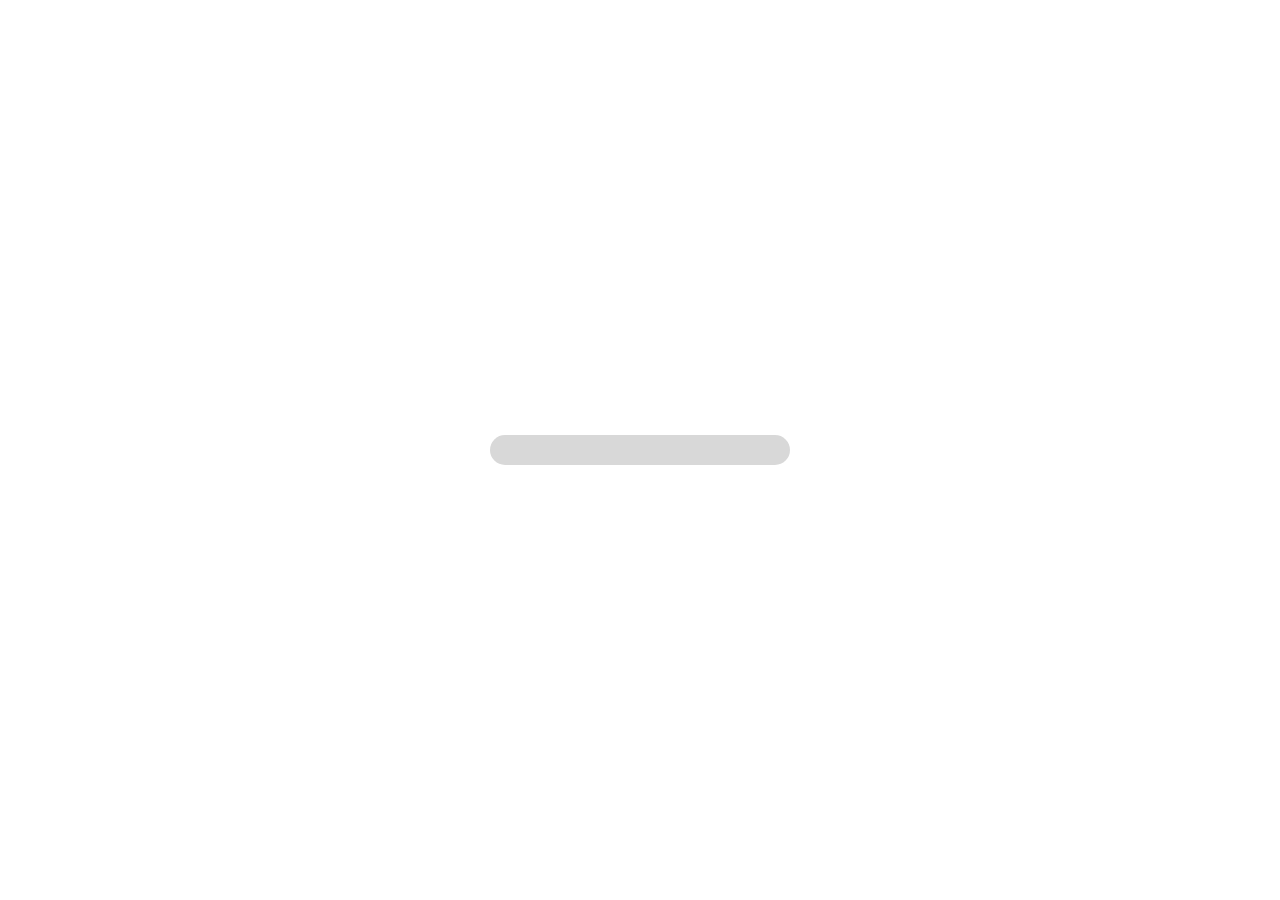
==== Custom Animated Progress Bar/index.html @ fb3e8c5a "add starter files" ====
<!DOCTYPE html>
<html lang="en">
  <head>
    <meta charset="UTF-8" />
    <meta name="viewport" content="width=device-width, initial-scale=1.0" />
    <link rel="stylesheet" href="style.css" />
    <title>Project #7 - Custom Animated Progress Bar</title>
  </head>
  <body>
    <div class="progress">
      <div class="progress-done" data-done="80">
        80%
      </div>
    </div>
    <!-- --------------------------- -->
    <!-- JS File -->
    <script src="app.js"></script>
  </body>
</html>
---- Custom Animated Progress Bar/style.css ----
* {
  padding: 0;
  margin: 0;
  box-sizing: border-box;
}

body {
  font-family: Arial, Helvetica, sans-serif;
  display: flex;
  align-items: center;
  justify-content: center;
  min-height: 100vh;
  width: 100%;
}

.progress {
  background-color: #d8d8d8;
  border-radius: 20px;
  height: 30px;
  width: 300px;
}

.progress-done {
  background-image: linear-gradient(135deg, #fff720 10%, #3cd500 100%);
  border-radius: 20px;
  height: 100%;
  display: flex;
  align-items: center;
  justify-content: center;
  width: 0;
  opacity: 0;
  transition: all 1s ease-in-out;
}
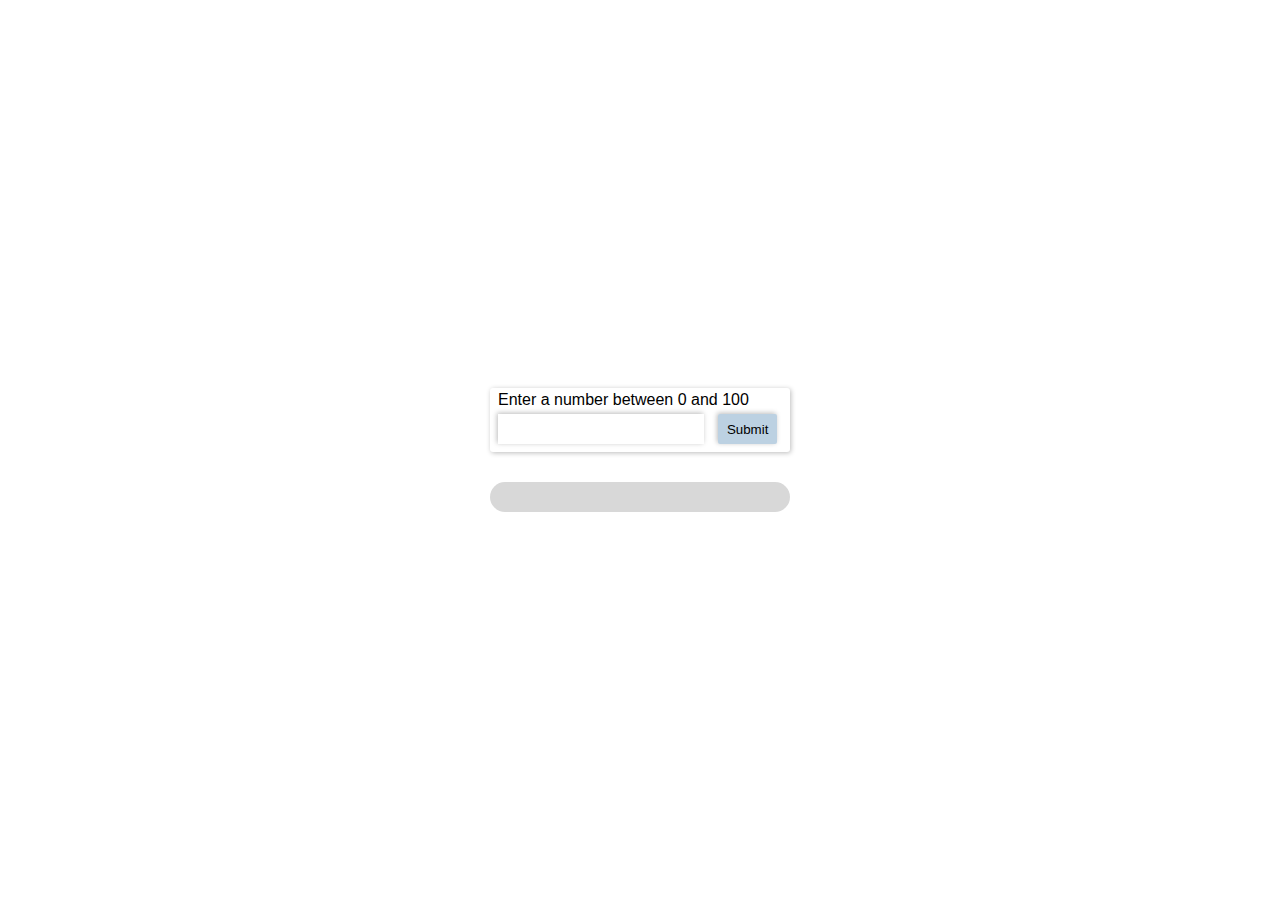
==== commit 01e399a8: "finish custom animated progress bar" ====
--- a/Custom Animated Progress Bar/index.html
+++ b/Custom Animated Progress Bar/index.html
@@ -7,10 +7,15 @@
     <title>Project #7 - Custom Animated Progress Bar</title>
   </head>
   <body>
+    <form>
+      <label for="">
+        Enter a number between 0 and 100
+        <input type="number" min="0" max="100" />
+        <input type="submit" />
+      </label>
+    </form>
     <div class="progress">
-      <div class="progress-done" data-done="80">
-        80%
-      </div>
+      <div class="progress-done" data-done="0">80%</div>
     </div>
     <!-- --------------------------- -->
     <!-- JS File -->
--- a/Custom Animated Progress Bar/style.css
+++ b/Custom Animated Progress Bar/style.css
@@ -7,10 +7,45 @@
 body {
   font-family: Arial, Helvetica, sans-serif;
   display: flex;
+  flex-direction: column;
+  gap: 30px;
   align-items: center;
   justify-content: center;
   min-height: 100vh;
   width: 100%;
+}
+
+label {
+  padding-left: 5px;
+}
+form {
+  width: 300px;
+  background-color: #fff;
+  border: none;
+  padding: 3px;
+  border-radius: 3px;
+  box-shadow: 1px 1px 5px rgba(0, 0, 0, 0.267);
+}
+
+input[type="number"] {
+  height: 30px;
+  width: 70%;
+  margin: 5px;
+  border: none;
+  box-shadow: -1px -1px 5px rgba(0, 0, 0, 0.267);
+  padding-left: 3px;
+}
+
+input[type="submit"] {
+  height: 30px;
+  width: 20%;
+  margin: 5px;
+  border: none;
+  font-family: inherit;
+  background-color: #5a8eb867;
+  color: black;
+  border-radius: 2px;
+  box-shadow: -1px -1px 5px rgba(0, 0, 0, 0.267);
 }
 
 .progress {
@@ -18,11 +53,13 @@
   border-radius: 20px;
   height: 30px;
   width: 300px;
+  overflow: hidden;
 }
 
 .progress-done {
   background-image: linear-gradient(135deg, #fff720 10%, #3cd500 100%);
-  border-radius: 20px;
+  border-top-left-radius: 20px;
+  border-bottom-left-radius: 20px;
   height: 100%;
   display: flex;
   align-items: center;
